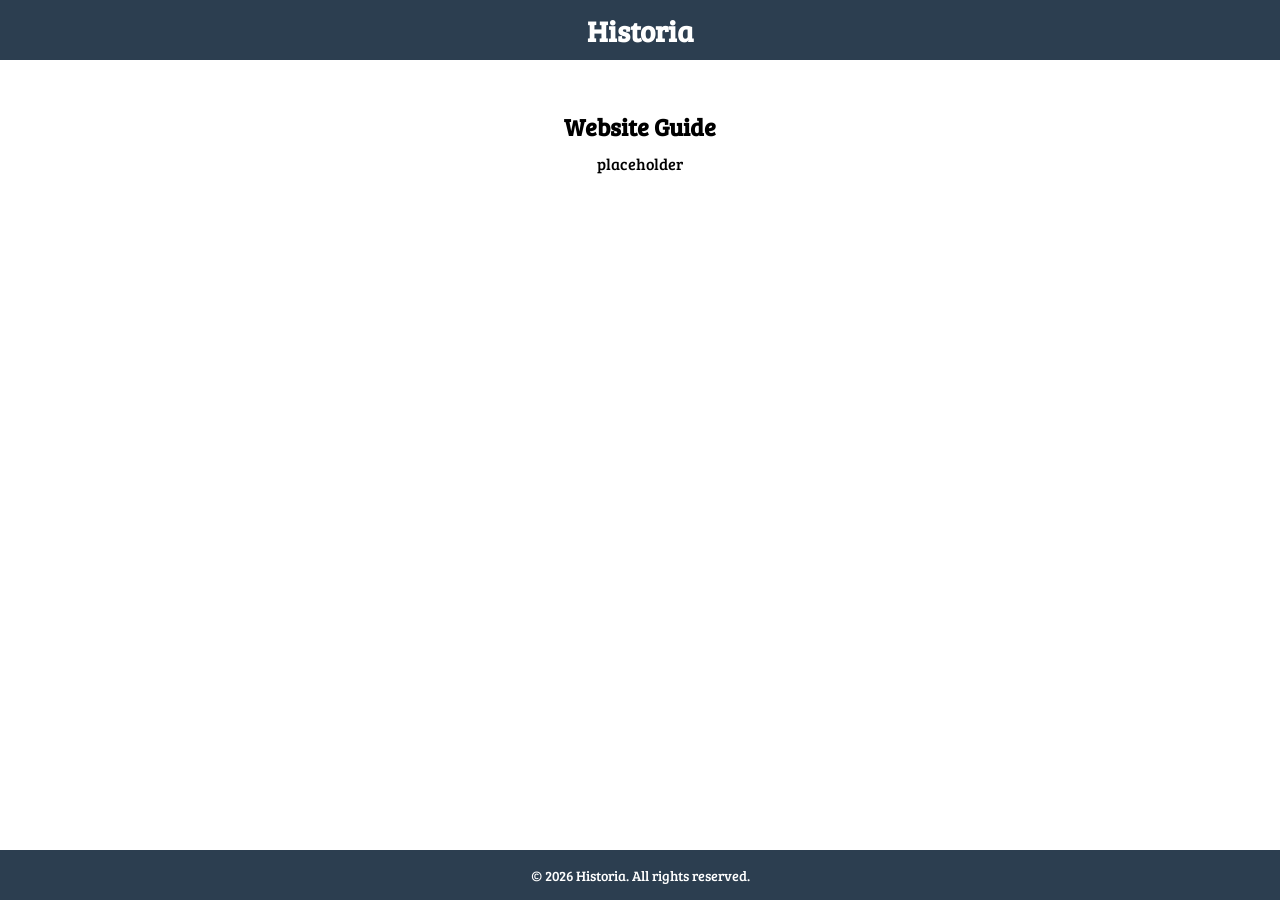
==== guide.html @ 0ff61457 "3rd commit, added guide page" ====
<!DOCTYPE HTML>
<html lang="en">

<head>
    <title>Historia</title>
    <meta charset="utf-8">
    <meta name="viewport" content="width=device-width, initial-scale=1.0">
    <link href="style.css" rel="stylesheet" type="text/css">
    <link href="https://fonts.googleapis.com/css?family=Bree+Serif&display=swap" rel="stylesheet">
    <link href="images/favicon.png" rel="shortcut icon">
    <link rel="stylesheet" href="https://cdnjs.cloudflare.com/ajax/libs/font-awesome/4.7.0/css/font-awesome.min.css">
</head>

<body>

    <header class="header">
        <h1>Historia</h1>
    </header>

    <nav>

    </nav>

    <main class="main">
        <h2 class="texticon">Website Guide</h2>
        <p class="texticon">placeholder</p>
    </main>

    <footer class="footer">
        <p>&copy; 2026 Historia. All rights reserved.</p>
    </footer>

</body>

</html>
---- style.css ----
* {
    margin: 0;
    padding: 0;
    box-sizing: border-box;
}
 
body {
    font-family: 'Bree Serif', serif;
    display: flex;
    flex-direction: column;
    min-height: 100vh;
}
 
/* Header */
.header {
    height: 60px;
    width: 100%;
    background-color: #2c3e50;
    color: #ffffff;
    display: flex;
    align-items: center;
    justify-content: center;
}
 
.header h1 {
    font-size: 1.8em;
}
 
/* Main */
.main {
    flex: 1;
    width: 100%;
    padding: 40px 20px;
}
 
/* Landing page main section: centers the enter button */
.landing-main {
    display: flex;
    align-items: center;
    justify-content: center;
}

.landing-title {
    font-size: 2.5em;
    margin-bottom: 10px;
}
 
.enter-button {
    display: inline-block;
    padding: 16px 40px;
    background-color: #2c3e50;
    color: #ffffff;
    text-decoration: none;
    font-size: 1.2em;
    border-radius: 6px;
    transition: background-color 0.2s ease;
}
 
.enter-button:hover {
    background-color: #1a242f;
}
 
.texticon {
    text-align: center;
    margin: 10px 0;
}
 
/* Footer */
.footer {
    width: 100%;
    height: 50px;
    background-color: #2c3e50;
    color: #ffffff;
    display: flex;
    align-items: center;
    justify-content: center;
    font-size: 0.9em;
}
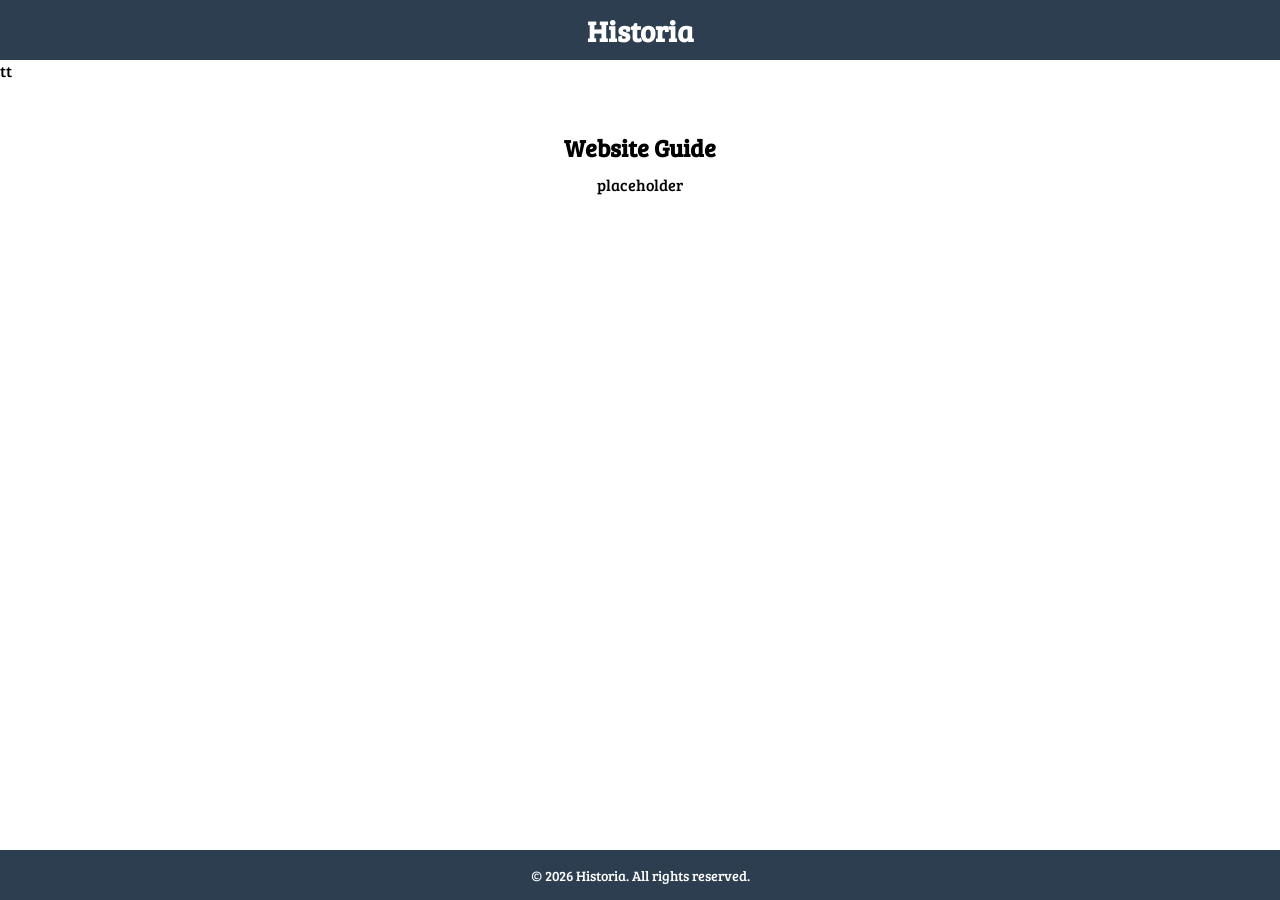
==== commit 085bc04b: "5th commit. used grid layout on landing page to split the page" ====
--- a/guide.html
+++ b/guide.html
@@ -17,7 +17,7 @@
         <h1>Historia</h1>
     </header>
 
-    <nav>
+    <nav>tt
 
     </nav>
 
--- a/style.css
+++ b/style.css
@@ -1,3 +1,8 @@
+html {
+    height: 100%;
+}
+
+
 * {
     margin: 0;
     padding: 0;
@@ -8,6 +13,7 @@
     font-family: 'Bree Serif', serif;
     display: flex;
     flex-direction: column;
+    width: 100%;
     min-height: 100vh;
 }
  
@@ -35,16 +41,32 @@
  
 /* Landing page main section: centers the enter button */
 .landing-main {
+    display: grid;
+    grid-template-columns: repeat(6, 1fr);
+    grid-template-rows: repeat(9, 1fr);
+    padding: 0;
+}
+
+.landing-left {
+    grid-column: 1 / 4;
+    grid-row: 1 / 10;
+    display: flex;
+    flex-direction: column;
+    align-items: center;
+    justify-content: center;
+    gap: 20px;
+    border-right: 2px solid #000000;
+}
+
+.landing-right {
+    grid-column: 4 / 7;
+    grid-row: 1 / 10;
     display: flex;
     align-items: center;
     justify-content: center;
 }
 
-.landing-title {
-    font-size: 2.5em;
-    margin-bottom: 10px;
-}
- 
+
 .enter-button {
     display: inline-block;
     padding: 16px 40px;
@@ -76,3 +98,5 @@
     justify-content: center;
     font-size: 0.9em;
 }
+
+/* comment */
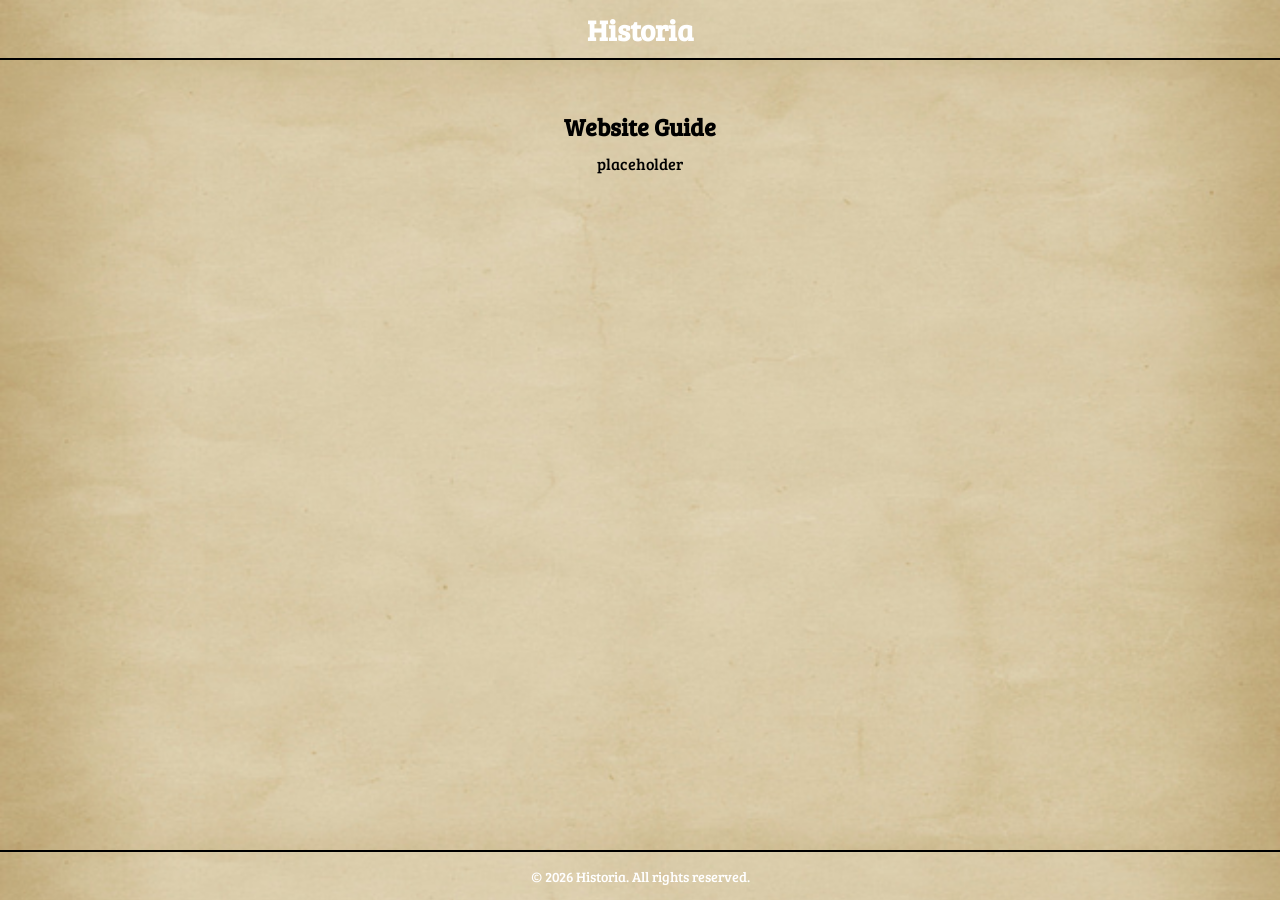
==== commit 7a8a828e: "6th commit, applied the old paper background, changed title, changed header/footer" ====
--- a/guide.html
+++ b/guide.html
@@ -17,7 +17,7 @@
         <h1>Historia</h1>
     </header>
 
-    <nav>tt
+    <nav>
 
     </nav>
 
--- a/style.css
+++ b/style.css
@@ -22,10 +22,15 @@
     height: 60px;
     width: 100%;
     background-color: #2c3e50;
+    background-image: url('images/old paper.png');
+    background-size: cover;
+    background-position: center;
+    background-repeat: no-repeat;
     color: #ffffff;
     display: flex;
     align-items: center;
     justify-content: center;
+    border-bottom: 2px solid #000000;
 }
  
 .header h1 {
@@ -37,6 +42,10 @@
     flex: 1;
     width: 100%;
     padding: 40px 20px;
+    background-image: url('images/old paper.png');
+    background-size: cover;
+    background-position: center;
+    background-repeat: no-repeat;
 }
  
 /* Landing page main section: centers the enter button */
@@ -45,6 +54,12 @@
     grid-template-columns: repeat(6, 1fr);
     grid-template-rows: repeat(9, 1fr);
     padding: 0;
+    background-image: none;
+}
+
+.landing-title {
+    font-size: 3em;
+    margin-bottom: 10px;
 }
 
 .landing-left {
@@ -56,6 +71,20 @@
     justify-content: center;
     gap: 20px;
     border-right: 2px solid #000000;
+    background-image: url('images/old paper.png');
+    background-size: cover;
+    background-position: center;
+    background-repeat: no-repeat;
+}
+
+.landing-title {
+    font-family: 'Anton', sans-serif;
+    font-size: 3em;
+    margin-bottom: 10px;
+    padding: 16px 40px;
+    background-color: #58472f;
+    color: #ffffff;
+    border-radius: 6px;
 }
 
 .landing-right {
@@ -70,7 +99,7 @@
 .enter-button {
     display: inline-block;
     padding: 16px 40px;
-    background-color: #2c3e50;
+    background-color: #58472f;
     color: #ffffff;
     text-decoration: none;
     font-size: 1.2em;
@@ -79,7 +108,7 @@
 }
  
 .enter-button:hover {
-    background-color: #1a242f;
+    background-color: #3f3220;
 }
  
 .texticon {
@@ -92,11 +121,16 @@
     width: 100%;
     height: 50px;
     background-color: #2c3e50;
+    background-image: url('images/old paper.png');
+    background-size: cover;
+    background-position: center;
+    background-repeat: no-repeat;
     color: #ffffff;
     display: flex;
     align-items: center;
     justify-content: center;
     font-size: 0.9em;
+    border-top: 2px solid #000000;
 }
 
 /* comment */
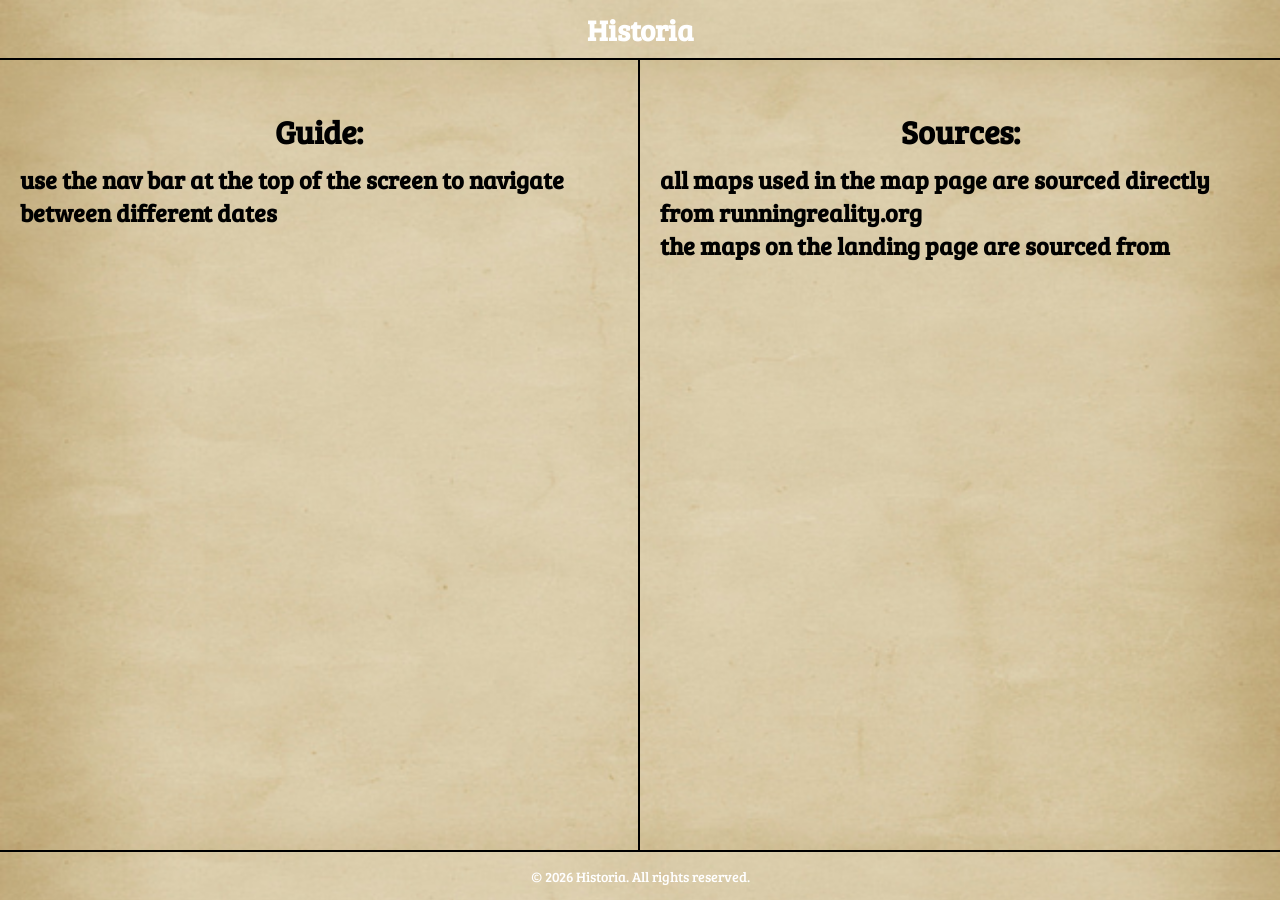
==== commit 00a1f992: "7th commit, added the multiple maps image to the landing page, added a guide and sources section to " ====
--- a/guide.html
+++ b/guide.html
@@ -21,10 +21,18 @@
 
     </nav>
 
-    <main class="main">
-        <h2 class="texticon">Website Guide</h2>
-        <p class="texticon">placeholder</p>
+    <main class="main guide-main">
+        <div class="guide-left">
+            <h1 class="texticon">Guide:</h1>
+            <h2>use the nav bar at the top of the screen to navigate between different dates</h2>
+        </div>
+        <div class="guide-right">
+            <h1 class="texticon">Sources:</h1>
+            <h2>all maps used in the map page are sourced directly from runningreality.org</h2>
+            <h2>the maps on the landing page are sourced from </h2>
+        </div>
     </main>
+
 
     <footer class="footer">
         <p>&copy; 2026 Historia. All rights reserved.</p>
--- a/style.css
+++ b/style.css
@@ -21,7 +21,6 @@
 .header {
     height: 60px;
     width: 100%;
-    background-color: #2c3e50;
     background-image: url('images/old paper.png');
     background-size: cover;
     background-position: center;
@@ -90,9 +89,10 @@
 .landing-right {
     grid-column: 4 / 7;
     grid-row: 1 / 10;
-    display: flex;
-    align-items: center;
-    justify-content: center;
+    background-image: url('images/multiple maps.png');
+    background-size: cover;
+    background-position: center;
+    background-repeat: no-repeat;
 }
 
 
@@ -115,12 +115,26 @@
     text-align: center;
     margin: 10px 0;
 }
+
+.guide-main {
+    display: grid;
+    grid-template-columns: repeat(2, 1fr);
+    padding: 0;
+}
+
+.guide-left {
+    padding: 40px 20px;
+    border-right: 2px solid #000000;
+}
+ 
+.guide-right {
+    padding: 40px 20px;
+}
  
 /* Footer */
 .footer {
     width: 100%;
     height: 50px;
-    background-color: #2c3e50;
     background-image: url('images/old paper.png');
     background-size: cover;
     background-position: center;
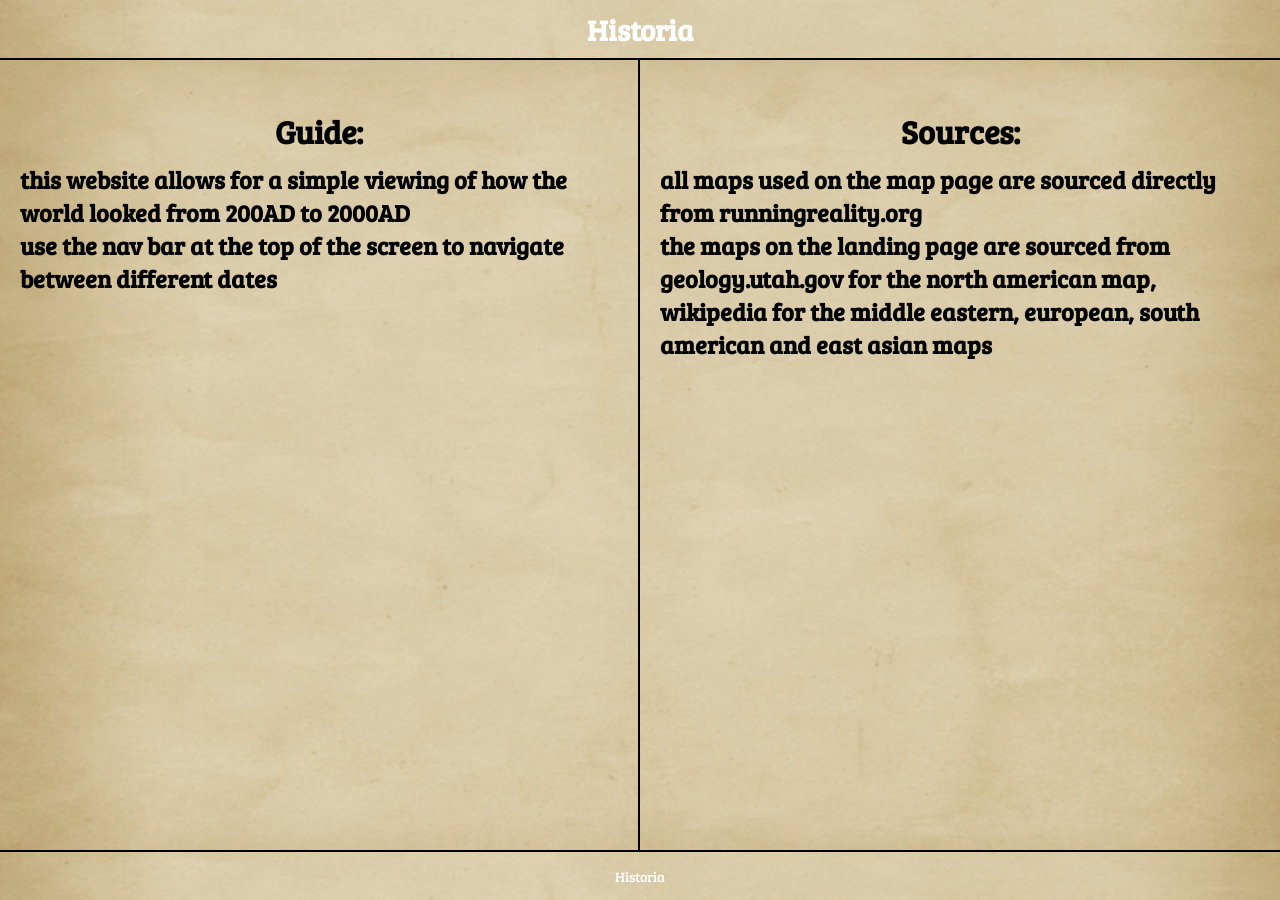
==== commit bf077ca9: "9th commit, improved the nav bar, added more to the guide page" ====
--- a/guide.html
+++ b/guide.html
@@ -24,18 +24,19 @@
     <main class="main guide-main">
         <div class="guide-left">
             <h1 class="texticon">Guide:</h1>
+            <h2>this website allows for a simple viewing of how the world looked from 200AD to 2000AD</h2>
             <h2>use the nav bar at the top of the screen to navigate between different dates</h2>
         </div>
         <div class="guide-right">
             <h1 class="texticon">Sources:</h1>
-            <h2>all maps used in the map page are sourced directly from runningreality.org</h2>
-            <h2>the maps on the landing page are sourced from </h2>
+            <h2>all maps used on the map page are sourced directly from runningreality.org</h2>
+            <h2>the maps on the landing page are sourced from geology.utah.gov for the north american map, wikipedia for the middle eastern, european, south american and east asian maps</h2>
         </div>
     </main>
 
 
     <footer class="footer">
-        <p>&copy; 2026 Historia. All rights reserved.</p>
+        <p>Historia</p>
     </footer>
 
 </body>
--- a/style.css
+++ b/style.css
@@ -116,6 +116,51 @@
     margin: 10px 0;
 }
 
+.map-nav {
+    width: 100%;
+    height: 100%;
+    display: flex;
+    overflow-x: auto;
+}
+ 
+.year-btn {
+    flex: 0 0 auto;
+    padding: 0 14px;
+    display: flex;
+    align-items: center;
+    justify-content: center;
+    background-color: #58472f;
+    color: #ffffff;
+    border: none;
+    border-right: 1px solid #000000;
+    font-family: 'Bree Serif', serif;
+    font-size: 0.85em;
+    white-space: nowrap;
+    cursor: pointer;
+    transition: background-color 0.2s ease;
+}
+ 
+.year-btn:hover {
+    background-color: #3f3220;
+}
+ 
+.year-btn.active {
+    background-color: #d9c79e;
+    color: #2c2c2c;
+}
+ 
+.map-main {
+    padding: 0;
+    display: flex;
+}
+
+.map-display {
+    display: block;
+    width: 100%;
+    height: 100%;
+    object-fit: cover;
+}
+
 .guide-main {
     display: grid;
     grid-template-columns: repeat(2, 1fr);
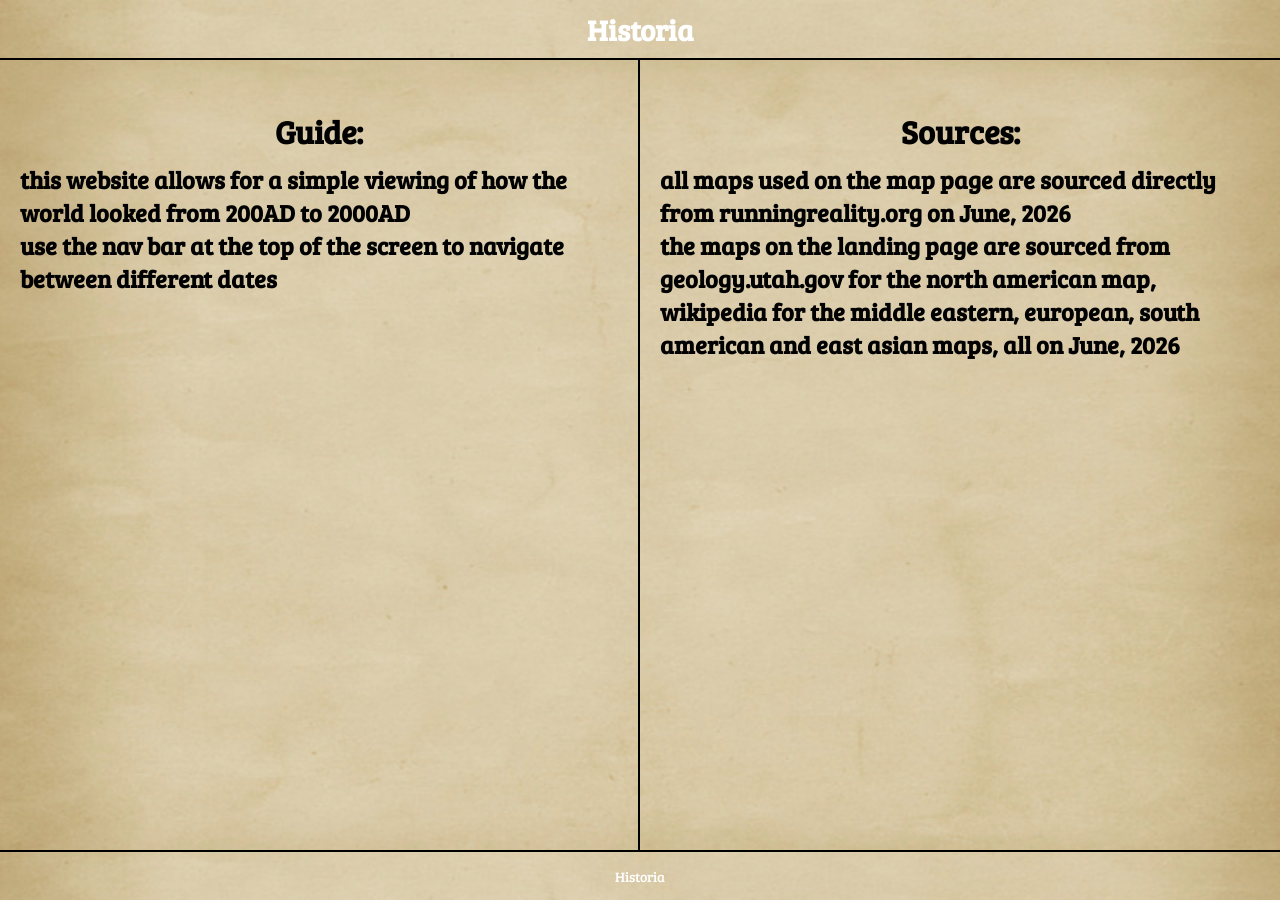
==== commit 160c3e8e: "13th commit, edit to guide" ====
--- a/guide.html
+++ b/guide.html
@@ -6,6 +6,7 @@
     <meta charset="utf-8">
     <meta name="viewport" content="width=device-width, initial-scale=1.0">
     <link href="style.css" rel="stylesheet" type="text/css">
+    <!-- loads Bree Serif font -->
     <link href="https://fonts.googleapis.com/css?family=Bree+Serif&display=swap" rel="stylesheet">
     <link href="images/favicon.png" rel="shortcut icon">
     <link rel="stylesheet" href="https://cdnjs.cloudflare.com/ajax/libs/font-awesome/4.7.0/css/font-awesome.min.css">
@@ -17,10 +18,6 @@
         <h1>Historia</h1>
     </header>
 
-    <nav>
-
-    </nav>
-
     <main class="main guide-main">
         <div class="guide-left">
             <h1 class="texticon">Guide:</h1>
@@ -29,8 +26,8 @@
         </div>
         <div class="guide-right">
             <h1 class="texticon">Sources:</h1>
-            <h2>all maps used on the map page are sourced directly from runningreality.org</h2>
-            <h2>the maps on the landing page are sourced from geology.utah.gov for the north american map, wikipedia for the middle eastern, european, south american and east asian maps</h2>
+            <h2>all maps used on the map page are sourced directly from runningreality.org on June, 2026</h2>
+            <h2>the maps on the landing page are sourced from geology.utah.gov for the north american map, wikipedia for the middle eastern, european, south american and east asian maps, all on June, 2026</h2>
         </div>
     </main>
 
--- a/style.css
+++ b/style.css
@@ -1,14 +1,16 @@
+/* fills the page from top to bottom */
 html {
     height: 100%;
 }
 
-
+/* removes default spacing so sizing is easier to control */
 * {
     margin: 0;
     padding: 0;
     box-sizing: border-box;
 }
  
+/* stacks header, main, and footer */
 body {
     font-family: 'Bree Serif', serif;
     display: flex;
@@ -17,7 +19,7 @@
     min-height: 100vh;
 }
  
-/* Header */
+/* header */
 .header {
     height: 60px;
     width: 100%;
@@ -31,12 +33,13 @@
     justify-content: center;
     border-bottom: 2px solid #000000;
 }
- 
+
+/* title text size */
 .header h1 {
     font-size: 1.8em;
 }
  
-/* Main */
+/* fill space between header and footer */
 .main {
     flex: 1;
     width: 100%;
@@ -47,7 +50,7 @@
     background-repeat: no-repeat;
 }
  
-/* Landing page main section: centers the enter button */
+/* turns landing page into a grid */
 .landing-main {
     display: grid;
     grid-template-columns: repeat(6, 1fr);
@@ -56,11 +59,7 @@
     background-image: none;
 }
 
-.landing-title {
-    font-size: 3em;
-    margin-bottom: 10px;
-}
-
+/* centres buttons and adds background */
 .landing-left {
     grid-column: 1 / 4;
     grid-row: 1 / 10;
@@ -76,6 +75,7 @@
     background-repeat: no-repeat;
 }
 
+/* styles title */
 .landing-title {
     font-family: 'Anton', sans-serif;
     font-size: 3em;
@@ -86,6 +86,7 @@
     border-radius: 6px;
 }
 
+/* background for right half of page */
 .landing-right {
     grid-column: 4 / 7;
     grid-row: 1 / 10;
@@ -95,7 +96,7 @@
     background-repeat: no-repeat;
 }
 
-
+/* styles enter button */
 .enter-button {
     display: inline-block;
     padding: 16px 40px;
@@ -106,23 +107,27 @@
     border-radius: 6px;
     transition: background-color 0.2s ease;
 }
- 
+
+/* different shade when hovering over button */
 .enter-button:hover {
     background-color: #3f3220;
 }
- 
+
+/* centres text */
 .texticon {
     text-align: center;
     margin: 10px 0;
 }
 
+/* turns the year navigation into a horizontal, scrollable strip */
 .map-nav {
     width: 100%;
     height: 100%;
     display: flex;
     overflow-x: auto;
 }
- 
+
+/* styles each individual year segment in the nav bar */
 .year-btn {
     flex: 0 0 auto;
     padding: 0 14px;
@@ -139,44 +144,67 @@
     cursor: pointer;
     transition: background-color 0.2s ease;
 }
- 
+
+/* different shade when hovering over button */
 .year-btn:hover {
     background-color: #3f3220;
 }
- 
+
+/* highlights whichever year is currently selected */
 .year-btn.active {
     background-color: #d9c79e;
     color: #2c2c2c;
 }
- 
+
+/*  */
+.year-btn:focus {
+    outline: 3px solid #d9c79e;
+    outline-offset: -3px;
+}
+
+/* removes padding so map image can fill whole section */
 .map-main {
     padding: 0;
     display: flex;
-}
-
+    position: relative;
+}
+
+/* stretches map image to fill its container */
 .map-display {
+    position: absolute;
+    top: 0;
+    left: 0;
     display: block;
     width: 100%;
     height: 100%;
     object-fit: cover;
-}
-
+    opacity: 0;
+    transition: opacity 3s ease;
+}
+
+.map-display.active {
+    opacity: 1;
+}
+
+/* splits guide page into two equal columns */
 .guide-main {
     display: grid;
     grid-template-columns: repeat(2, 1fr);
     padding: 0;
 }
 
+/* adds divider line between guide and sources columns */
 .guide-left {
     padding: 40px 20px;
     border-right: 2px solid #000000;
 }
- 
+
+/* adds spacing to sources column */
 .guide-right {
     padding: 40px 20px;
 }
  
-/* Footer */
+/* footer */
 .footer {
     width: 100%;
     height: 50px;
@@ -190,6 +218,4 @@
     justify-content: center;
     font-size: 0.9em;
     border-top: 2px solid #000000;
-}
-
-/* comment */+}
